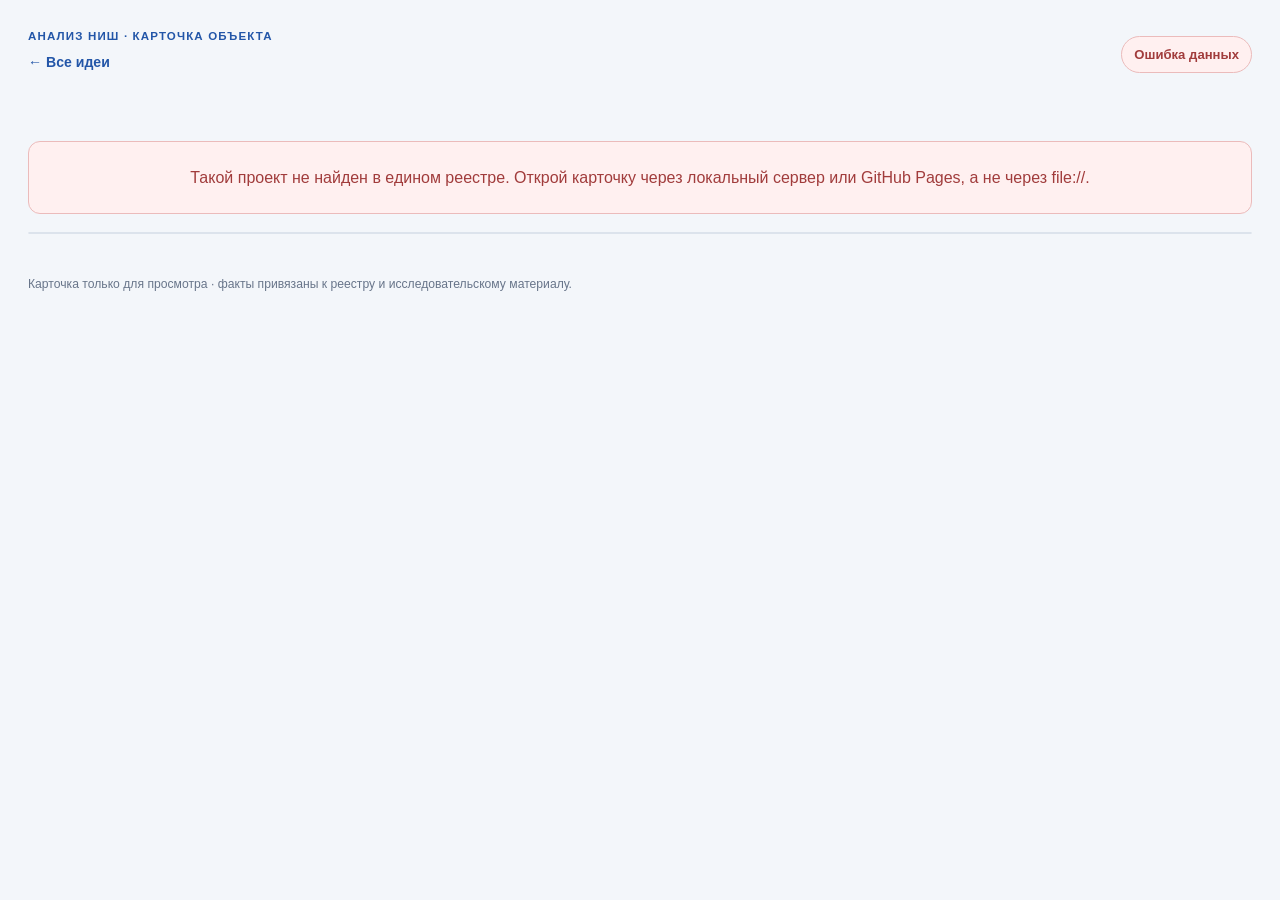
==== dashboard/project.html @ 04ca5c7c "feat: add human-readable project cards to dashboard" ====
<!doctype html>
<html lang="ru">
  <head>
    <meta charset="utf-8" />
    <meta name="viewport" content="width=device-width, initial-scale=1" />
    <meta name="color-scheme" content="light" />
    <title>Карточка проекта — Анализ Ниш</title>
    <link rel="icon" href="./favicon.svg?v=20260703" type="image/svg+xml" />
    <link rel="stylesheet" href="./styles.css?v=20260911-cabinet-v37" />
  </head>
  <body class="project-page">
    <header class="topbar project-topbar">
      <div class="brand-block">
        <p class="eyebrow">Анализ Ниш · карточка объекта</p>
        <a class="back-link" href="./index.html#all-ideas">← Все идеи</a>
      </div>
      <div class="topbar-meta"><div class="status" id="data-status" role="status">Загрузка данных</div></div>
    </header>

    <main class="layout project-layout" id="main-content">
      <div class="error-message" id="error-message" hidden></div>
      <article class="project-card-page" id="project-card" aria-live="polite"></article>
    </main>

    <footer><span>Карточка только для просмотра · факты привязаны к реестру и исследовательскому материалу.</span></footer>

    <script src="./project.js?v=20260911-cabinet-v37" defer></script>
  </body>
</html>
---- dashboard/styles.css ----
:root {
  color-scheme: light;
  --bg: #f3f6fa;
  --surface: #ffffff;
  --surface-soft: #f8fafc;
  --line: #dce3ec;
  --line-strong: #c7d2e0;
  --text: #172033;
  --muted: #68758a;
  --blue: #2356a8;
  --blue-soft: #eaf1fd;
  --green: #287a55;
  --green-soft: #e8f5ee;
  --amber: #9a6513;
  --amber-soft: #fff4dd;
  --red: #a13c3c;
  --red-soft: #fff0f0;
  --shadow: 0 12px 34px rgba(27, 45, 73, 0.07);
  --radius: 18px;
  --content: 1560px;
  font-family: Inter, ui-sans-serif, -apple-system, BlinkMacSystemFont, "Segoe UI", sans-serif;
}

* { box-sizing: border-box; }

html { background: var(--bg); }

body {
  margin: 0;
  min-width: 320px;
  background: var(--bg);
  color: var(--text);
  line-height: 1.45;
}

button, input, select { font: inherit; }

button, select { cursor: pointer; }

a { color: var(--blue); }

button:focus-visible,
input:focus-visible,
select:focus-visible,
a:focus-visible,
summary:focus-visible,
[tabindex]:focus-visible {
  outline: 3px solid rgba(35, 86, 168, 0.28);
  outline-offset: 2px;
}

.topbar {
  max-width: var(--content);
  margin: 0 auto;
  padding: 28px 28px 20px;
  display: flex;
  justify-content: space-between;
  gap: 32px;
  align-items: flex-end;
}

.eyebrow,
.section-kicker {
  margin: 0 0 5px;
  color: var(--blue);
  font-size: 0.72rem;
  font-weight: 800;
  letter-spacing: 0.1em;
  text-transform: uppercase;
}

h1, h2, h3, p { margin-top: 0; }

h1 {
  margin-bottom: 5px;
  font-size: clamp(2rem, 3vw, 3.2rem);
  line-height: 1;
  letter-spacing: -0.045em;
}

h2 {
  margin-bottom: 6px;
  font-size: clamp(1.35rem, 2vw, 1.85rem);
  line-height: 1.15;
  letter-spacing: -0.025em;
}

h3 { margin-bottom: 5px; line-height: 1.25; }

.page-summary,
.section-head p,
.registry-head p {
  margin-bottom: 0;
  color: var(--muted);
}

.topbar-meta {
  display: flex;
  align-items: center;
  gap: 14px;
  flex-shrink: 0;
}

.updated { color: var(--muted); font-size: 0.82rem; }

.status {
  padding: 8px 12px;
  border: 1px solid var(--line);
  border-radius: 999px;
  background: var(--surface);
  color: var(--muted);
  font-size: 0.82rem;
  font-weight: 750;
  white-space: nowrap;
}

.status.ok { color: var(--green); border-color: #add6c1; background: var(--green-soft); }
.status.error { color: var(--red); border-color: #ebbbbb; background: var(--red-soft); }

.view-tabs {
  position: sticky;
  top: 0;
  z-index: 20;
  display: flex;
  gap: 4px;
  max-width: var(--content);
  margin: 0 auto;
  padding: 0 28px;
  overflow-x: auto;
  scrollbar-width: thin;
  background: rgba(243, 246, 250, 0.96);
  border-bottom: 1px solid var(--line);
}

.view-tab {
  border: 0;
  border-bottom: 3px solid transparent;
  padding: 13px 5px 11px 15px;
  background: transparent;
  color: var(--muted);
  font-weight: 750;
  white-space: nowrap;
}

.view-tab-wrap {
  display: flex;
  align-items: center;
  flex: 0 0 auto;
}

.view-tab .tab-count {
  display: inline-grid;
  place-items: center;
  min-width: 22px;
  height: 22px;
  margin-left: 5px;
  padding: 0 6px;
  border-radius: 999px;
  background: #e5eaf1;
  color: #4c5a70;
  font-size: 0.72rem;
}

.view-tab.active { color: var(--blue); border-bottom-color: var(--blue); }
.view-tab.active .tab-count { color: var(--blue); background: var(--blue-soft); }

.help-trigger {
  width: 22px;
  height: 22px;
  display: inline-grid;
  place-items: center;
  flex: 0 0 22px;
  border: 1px solid #aebed4;
  border-radius: 999px;
  padding: 0;
  background: var(--surface);
  color: var(--blue);
  font-size: .72rem;
  font-weight: 850;
  line-height: 1;
}

.help-trigger:hover,
.help-trigger[aria-expanded="true"] {
  border-color: var(--blue);
  background: var(--blue-soft);
}

.tab-help { margin: 0 10px 0 2px; }

.layout {
  width: min(calc(100% - 56px), var(--content));
  margin: 20px auto 42px;
}

.app-view { display: grid; gap: 18px; }
.app-view[hidden] { display: none !important; }

.panel {
  border: 1px solid var(--line);
  border-radius: var(--radius);
  background: var(--surface);
  box-shadow: var(--shadow);
}

.decision-brief {
  display: grid;
  grid-template-columns: minmax(260px, .82fr) minmax(0, 2fr);
  gap: 0;
  overflow: clip;
  border: 1px solid #bed0eb;
  border-radius: var(--radius);
  background: var(--surface);
  box-shadow: var(--shadow);
}

.decision-lead {
  display: grid;
  align-content: start;
  gap: 10px;
  padding: 22px 24px;
  border-right: 1px solid #d6e1f0;
}

.decision-lead .section-kicker { margin-bottom: 0; }
.decision-title-row { display: flex; align-items: center; flex-wrap: wrap; gap: 9px; }
.decision-title-row h2 { margin: 0; font-size: clamp(1.35rem, 2vw, 1.75rem); }
.decision-lead > p:last-child { margin: 0; color: #4d5e76; font-size: .84rem; }

.decision-status {
  display: inline-flex;
  width: fit-content;
  padding: 4px 8px;
  border: 1px solid #add6c1;
  border-radius: 999px;
  background: var(--green-soft);
  color: var(--green);
  font-size: .67rem;
  font-weight: 820;
  letter-spacing: .045em;
  text-transform: uppercase;
}

.decision-facts {
  display: grid;
  grid-template-columns: repeat(3, minmax(0, 1fr));
  margin: 0;
}

.decision-fact {
  min-width: 0;
  padding: 22px 20px;
  border-right: 1px solid var(--line);
}

.decision-fact:last-child { border-right: 0; }
.decision-fact dt,
.decision-fact dd { margin: 0; }
.decision-fact dt { margin-bottom: 7px; color: var(--muted); font-size: .67rem; font-weight: 820; letter-spacing: .065em; text-transform: uppercase; }
.decision-fact dd { color: #36465e; font-size: .81rem; line-height: 1.45; }
.decision-unknown { background: rgba(255, 244, 221, .42); }
.decision-next { background: var(--blue-soft); }
.decision-next dt { color: var(--blue); }
.decision-next dd { color: #1f406f; font-weight: 650; }
.decision-next a { display: inline-block; margin-top: 10px; font-size: .78rem; font-weight: 780; text-decoration: none; }
.decision-next a:hover { text-decoration: underline; }

.summary-strip {
  display: grid;
  grid-template-columns: repeat(4, minmax(0, 1fr));
  gap: 10px;
}

.summary-strip article {
  min-width: 0;
  display: flex;
  align-items: center;
  gap: 12px;
  padding: 14px 16px;
  border: 1px solid var(--line);
  border-radius: 14px;
  background: var(--surface);
}

.summary-strip article > strong {
  color: var(--blue);
  font-size: 1.75rem;
  line-height: 1;
}

.summary-strip div { min-width: 0; display: grid; }
.summary-strip span { font-size: 0.84rem; font-weight: 760; }
.summary-strip small { color: var(--muted); white-space: nowrap; overflow: hidden; text-overflow: ellipsis; }

.registry-panel { overflow: clip; }

.section-head {
  display: flex;
  justify-content: space-between;
  gap: 24px;
  align-items: flex-start;
  padding: 24px;
  border-bottom: 1px solid var(--line);
}

.registry-head { align-items: center; }

.add-instruction {
  min-width: 220px;
  display: grid;
  gap: 2px;
  padding: 11px 14px;
  border: 1px solid #bfd0ec;
  border-radius: 12px;
  background: var(--blue-soft);
}

.add-instruction span { color: var(--blue); font-size: 0.72rem; font-weight: 800; text-transform: uppercase; letter-spacing: .06em; }
.add-instruction strong { font-size: 0.86rem; }

.registry-controls {
  display: grid;
  grid-template-columns: minmax(220px, 1.8fr) repeat(4, minmax(135px, 1fr)) auto;
  gap: 10px;
  padding: 16px 24px;
  background: var(--surface-soft);
  border-bottom: 1px solid var(--line);
}

.registry-controls label { display: grid; gap: 4px; min-width: 0; }
.registry-controls label > span { color: var(--muted); font-size: 0.7rem; font-weight: 800; text-transform: uppercase; letter-spacing: .05em; }

.registry-controls input,
.registry-controls select {
  width: 100%;
  height: 40px;
  min-width: 0;
  border: 1px solid var(--line-strong);
  border-radius: 10px;
  background: var(--surface);
  color: var(--text);
  padding: 0 11px;
}

.reset-button {
  align-self: end;
  height: 40px;
  border: 1px solid var(--line-strong);
  border-radius: 10px;
  padding: 0 14px;
  background: var(--surface);
  color: var(--muted);
  font-weight: 700;
}

.reset-button:hover { color: var(--blue); border-color: #91acd3; }

.registry-result-line {
  display: flex;
  gap: 8px;
  padding: 11px 24px;
  color: var(--muted);
  font-size: 0.8rem;
  border-bottom: 1px solid var(--line);
}

.registry-result-line strong { color: var(--text); }

.idea-table-head,
.idea-summary {
  display: grid;
  grid-template-columns: 42px minmax(190px, 1.25fr) 84px 102px 138px 148px minmax(210px, 1.55fr) 22px;
  gap: 12px;
  align-items: center;
}

.idea-table-head {
  padding: 9px 18px;
  background: #f0f4f8;
  color: var(--muted);
  font-size: 0.68rem;
  font-weight: 800;
  text-transform: uppercase;
  letter-spacing: .045em;
}

.idea-list { background: var(--line); display: grid; gap: 1px; }

.idea-card { background: var(--surface); }
.idea-card summary::-webkit-details-marker { display: none; }
.idea-card summary { list-style: none; }

.idea-summary {
  min-height: 86px;
  padding: 12px 18px;
  cursor: pointer;
  transition: background 140ms ease;
}

.idea-summary:hover { background: #fbfcfe; }
.idea-card[open] .idea-summary { background: #f7faff; }

.idea-rank {
  display: grid;
  place-items: center;
  width: 34px;
  height: 34px;
  border: 1px solid var(--line);
  border-radius: 10px;
  color: var(--muted);
  font-size: 0.78rem;
  font-weight: 800;
}

.idea-identity,
.rating-cell,
.confidence-cell,
.stage-cell { min-width: 0; display: grid; gap: 3px; }

.idea-identity strong { overflow: hidden; text-overflow: ellipsis; }
.idea-identity small,
.rating-cell small,
.confidence-cell small,
.stage-cell small { color: var(--muted); font-size: 0.71rem; overflow: hidden; text-overflow: ellipsis; white-space: nowrap; }

.rating-cell strong { font-size: 1.45rem; line-height: 1; }
.tone-strong .rating-cell strong { color: var(--green); }
.tone-promising .rating-cell strong { color: var(--blue); }
.tone-neutral .rating-cell strong { color: var(--amber); }
.tone-weak .rating-cell strong { color: var(--red); }

.confidence-cell > strong { font-size: 0.92rem; }
.confidence-track { width: 100%; height: 5px; overflow: hidden; border-radius: 999px; background: #e6ebf2; }
.confidence-track i { display: block; height: 100%; background: var(--blue); border-radius: inherit; }

.stage-cell strong { font-size: 0.8rem; }

.gate-cell span {
  display: inline-flex;
  width: fit-content;
  max-width: 100%;
  padding: 5px 8px;
  border-radius: 8px;
  background: #edf1f6;
  color: #526078;
  font-size: 0.72rem;
  font-weight: 780;
}

.gate-passed .gate-cell span { color: var(--green); background: var(--green-soft); }
.gate-in_progress .gate-cell span { color: var(--blue); background: var(--blue-soft); }
.gate-passed_not_selected .gate-cell span { color: var(--amber); background: var(--amber-soft); }
.gate-failed .gate-cell span { color: var(--red); background: var(--red-soft); }

.reason-cell {
  min-width: 0;
  color: #4e5c72;
  font-size: 0.78rem;
  display: -webkit-box;
  -webkit-line-clamp: 2;
  -webkit-box-orient: vertical;
  overflow: hidden;
}

.expand-icon { color: var(--muted); transition: transform 160ms ease; }
.idea-card[open] .expand-icon { transform: rotate(180deg); }

.idea-details {
  display: grid;
  grid-template-columns: repeat(4, minmax(0, 1fr));
  gap: 12px;
  padding: 16px 18px 18px 72px;
  border-top: 1px solid var(--line);
  background: #f8fbff;
}

.idea-details > div { min-width: 0; padding-right: 10px; border-right: 1px solid var(--line); }
.idea-details > div:last-of-type { border-right: 0; }
.idea-details span,
.portfolio-detail span { display: block; margin-bottom: 4px; color: var(--muted); font-size: 0.68rem; font-weight: 800; text-transform: uppercase; letter-spacing: .045em; }
.idea-details p { margin: 0; font-size: 0.8rem; }
.idea-details .score-explanation strong { color: var(--blue); }
.idea-details .next-gate-detail { padding: 12px; border: 1px solid #bfd0ec; border-radius: 11px; background: var(--blue-soft); }
.idea-details .next-gate-detail span { color: var(--blue); }
.idea-details .next-gate-detail p { color: #1f406f; font-weight: 650; }
.idea-details .project-summary-detail {
  grid-column: 1 / -1;
  padding: 12px;
  border: 1px solid #d6e1f0;
  border-radius: 11px;
  background: var(--surface);
}
.idea-details .project-summary-detail p { max-width: 980px; color: #263a57; font-weight: 620; }

.project-card-link,
.source-link {
  width: fit-content;
  font-size: 0.8rem;
  font-weight: 760;
  text-decoration: none;
}

.project-card-link { color: var(--blue); }
.source-link { color: var(--muted); font-weight: 650; }
.project-card-link:hover,
.source-link:hover { text-decoration: underline; }

.back-link { color: var(--blue); font-size: .88rem; font-weight: 760; text-decoration: none; }
.back-link:hover { text-decoration: underline; }
.project-layout { padding-top: 28px; }
.project-card-page { min-width: 0; max-width: 100%; overflow: hidden; border: 1px solid var(--line); border-radius: 18px; background: var(--surface); box-shadow: 0 12px 30px rgb(27 56 96 / 7%); }
.project-card-hero { display: grid; min-width: 0; max-width: 100%; grid-template-columns: minmax(0, 1fr) 172px; gap: 28px; padding: 34px; border-bottom: 1px solid var(--line); background: #f7faff; }
.project-card-hero h1 { margin: 0 0 12px; font-size: clamp(1.7rem, 3vw, 2.5rem); line-height: 1.08; }
.project-card-hero > div > p:last-child { max-width: 840px; margin: 0; color: #32435d; font-size: 1rem; line-height: 1.55; }
.project-score { display: grid; align-content: center; justify-items: end; gap: 3px; color: var(--muted); text-align: right; }
.project-score strong { color: var(--blue); font-size: 3rem; line-height: 1; }
.project-score span { font-size: .74rem; font-weight: 750; }
.project-score b { margin-top: 7px; color: #1f406f; font-size: .78rem; }
.project-facts { display: grid; min-width: 0; max-width: 100%; grid-template-columns: repeat(3, minmax(0, 1fr)); gap: 0; border-bottom: 1px solid var(--line); }
.project-facts > div,
.project-research > div { min-width: 0; padding: 24px 26px; }
.project-facts > div + div { border-left: 1px solid var(--line); }
.project-facts span,
.project-research span { display: block; margin-bottom: 7px; color: var(--muted); font-size: .7rem; font-weight: 800; letter-spacing: .05em; text-transform: uppercase; }
.project-facts p,
.project-research p { margin: 0; overflow-wrap: anywhere; color: #263a57; font-size: .92rem; line-height: 1.52; }
.project-research { display: grid; min-width: 0; max-width: 100%; grid-template-columns: repeat(2, minmax(0, 1fr)); background: var(--surface-soft); }
.project-research > div { border-bottom: 1px solid var(--line); }
.project-research > div:nth-child(odd) { border-right: 1px solid var(--line); }
.project-research > div:nth-last-child(-n + 2) { border-bottom: 0; }
.project-state strong { color: var(--green); }
.project-next { background: var(--blue-soft); }
.project-next span { color: var(--blue); }
.project-next p { color: #1f406f; font-weight: 650; }
.project-source { display: flex; align-items: center; justify-content: space-between; gap: 18px; padding: 19px 26px; background: var(--surface); }
.project-source p { max-width: 680px; margin: 0; color: var(--muted); font-size: .8rem; }
.project-source a { color: var(--muted); font-size: .78rem; font-weight: 700; white-space: nowrap; text-decoration: none; }
.project-source a:hover { text-decoration: underline; }

.empty-state,
.error-message {
  padding: 24px;
  color: var(--muted);
  text-align: center;
}

.empty-state strong { display: block; margin-bottom: 6px; color: var(--text); font-size: 1rem; }
.empty-state p { max-width: 720px; margin: 0 auto 14px; }
.empty-reset-button {
  min-height: 40px;
  border: 1px solid #91acd3;
  border-radius: 10px;
  padding: 8px 14px;
  background: var(--surface);
  color: var(--blue);
  font-weight: 750;
}

.error-message {
  margin-bottom: 18px;
  border: 1px solid #ebbbbb;
  border-radius: 12px;
  color: var(--red);
  background: var(--red-soft);
}

.model-note { box-shadow: none; }
.model-note > summary { padding: 16px 20px; cursor: pointer; font-weight: 780; }
.model-note-body { padding: 0 20px 18px; color: #4e5c72; }
.model-note-body p { max-width: 920px; }
.model-note-body code { display: inline-block; margin-bottom: 14px; padding: 8px 10px; border-radius: 8px; background: #edf2f7; color: #31425f; }

.funnel-grid {
  display: grid;
  grid-template-columns: repeat(4, minmax(0, 1fr));
  gap: 12px;
  margin: 0;
  padding: 24px;
  list-style: none;
}

.funnel-card {
  position: relative;
  min-width: 0;
}

.stage-jump {
  width: 100%;
  min-height: 60px;
  display: grid;
  grid-template-columns: 22px 34px 1fr;
  align-items: center;
  gap: 8px;
  border: 1px solid var(--line);
  border-radius: 13px;
  padding: 10px 38px 10px 10px;
  background: var(--surface-soft);
  color: var(--text);
  text-align: left;
}

.stage-jump:hover { border-color: #9eb6da; background: #f5f9ff; }
.stage-jump.selected { border-color: var(--blue); background: var(--blue-soft); box-shadow: inset 0 0 0 1px var(--blue); }
.stage-jump.is-empty { border-style: dashed; background: #fbfcfe; }
.stage-jump.is-empty.selected { background: var(--blue-soft); }
.stage-jump > span { display: grid; place-items: center; width: 21px; height: 21px; border-radius: 999px; background: #e7edf5; color: var(--muted); font-size: .65rem; font-weight: 800; }
.stage-jump > strong { color: var(--blue); font-size: 1.35rem; line-height: 1; }
.stage-jump div { display: grid; min-width: 0; }
.funnel-grid b { font-size: .78rem; }
.funnel-grid small { color: var(--muted); }
.card-help { position: absolute; z-index: 2; top: 11px; right: 11px; }

.funnel-selection-panel {
  overflow: clip;
  scroll-margin-top: 72px;
}

.funnel-selection-head { align-items: center; }

.funnel-selection-controls {
  display: grid;
  grid-template-columns: repeat(2, minmax(180px, 280px)) auto;
  gap: 10px;
  align-items: end;
  padding: 14px 24px;
  background: var(--surface-soft);
  border-bottom: 1px solid var(--line);
}

.funnel-selection-controls label { display: grid; gap: 4px; }
.funnel-selection-controls label > span { color: var(--muted); font-size: .7rem; font-weight: 800; text-transform: uppercase; letter-spacing: .05em; }
.funnel-selection-controls select { width: 100%; height: 40px; min-width: 0; border: 1px solid var(--line-strong); border-radius: 10px; padding: 0 11px; background: var(--surface); color: var(--text); }

.floating-tooltip {
  position: fixed;
  z-index: 1000;
  width: max-content;
  max-width: min(320px, calc(100vw - 20px));
  padding: 10px 12px;
  border: 1px solid #2f4567;
  border-radius: 10px;
  background: #172033;
  box-shadow: 0 10px 28px rgba(23, 32, 51, .22);
  color: #fff;
  font-size: .76rem;
  line-height: 1.4;
  pointer-events: none;
}

.floating-tooltip[hidden] { display: none; }

.run-list { display: grid; padding: 0 24px 24px; }
.run-item { display: grid; grid-template-columns: 12px 1fr; gap: 14px; padding: 20px 0; border-bottom: 1px solid var(--line); }
.run-item:last-child { border-bottom: 0; }
.run-marker { width: 9px; height: 9px; margin-top: 8px; border-radius: 999px; background: var(--green); }
.run-marker.status-parked { background: var(--amber); }
.run-title { display: flex; justify-content: space-between; gap: 18px; }
.run-title span { color: var(--blue); font-size: .7rem; font-weight: 800; text-transform: uppercase; letter-spacing: .05em; }
.run-title h3 { margin: 3px 0 6px; }
.run-title time { color: var(--muted); font-size: .76rem; white-space: nowrap; }
.run-body > p { margin-bottom: 10px; color: #4e5c72; }
.run-footer { display: flex; justify-content: space-between; gap: 18px; color: var(--muted); font-size: .78rem; }
.run-footer a { font-weight: 750; text-decoration: none; }

.portfolio-heading { align-items: center; }
.portfolio-tabs { display: flex; padding: 4px; border-radius: 11px; background: #edf1f6; }
.portfolio-tab { border: 0; border-radius: 8px; padding: 8px 12px; background: transparent; color: var(--muted); font-weight: 750; }
.portfolio-tab.active { background: var(--surface); color: var(--blue); box-shadow: 0 2px 8px rgba(30, 50, 80, .08); }

.table-scroll { overflow-x: auto; border-bottom: 1px solid var(--line); }
table { width: 100%; border-collapse: collapse; min-width: 980px; }
th, td { padding: 11px 13px; border-bottom: 1px solid var(--line); text-align: left; vertical-align: top; font-size: .78rem; }
th { background: #f0f4f8; color: var(--muted); font-size: .66rem; text-transform: uppercase; letter-spacing: .045em; }
td.numeric strong { font-size: 1rem; }
tbody tr.selected { background: #f3f7ff; }
.score-strong { color: var(--green); }
.score-promising { color: var(--blue); }
.score-neutral { color: var(--amber); }
.score-weak { color: var(--red); }
.row-open { border: 1px solid var(--line-strong); border-radius: 8px; padding: 5px 8px; background: var(--surface); color: var(--blue); font-size: .72rem; font-weight: 750; }

.portfolio-detail { padding: 22px 24px; }
.portfolio-detail > div:first-child { display: flex; justify-content: space-between; gap: 12px; align-items: end; }
.portfolio-detail h3 { margin-bottom: 12px; }
.portfolio-detail-grid { display: grid; grid-template-columns: repeat(2, minmax(0, 1fr)); gap: 18px; }
.portfolio-detail-grid > div { padding: 14px; border: 1px solid var(--line); border-radius: 12px; background: var(--surface-soft); }
.portfolio-detail-grid p { margin: 0; }

.archive-groups { display: grid; grid-template-columns: repeat(2, minmax(0, 1fr)); gap: 18px; padding: 24px; }
.archive-section { min-width: 0; border: 1px solid var(--line); border-radius: 15px; overflow: hidden; }
.archive-title { display: flex; align-items: center; justify-content: space-between; gap: 12px; padding: 16px; background: var(--surface-soft); border-bottom: 1px solid var(--line); }
.archive-title h3, .archive-title p { margin-bottom: 0; }
.archive-title p { color: var(--muted); font-size: .76rem; }
.archive-title > strong { color: var(--blue); font-size: 1.6rem; }
.archive-list { display: grid; gap: 1px; background: var(--line); }
.idea-card.compact .idea-summary { grid-template-columns: 36px minmax(160px, 1.2fr) 70px 90px 120px 130px minmax(170px, 1fr) 20px; padding-left: 12px; padding-right: 12px; }
.idea-card.compact .idea-details { grid-template-columns: repeat(2, minmax(0, 1fr)); padding-left: 60px; }

footer {
  width: min(calc(100% - 56px), var(--content));
  margin: 0 auto 32px;
  display: flex;
  justify-content: space-between;
  gap: 16px;
  color: var(--muted);
  font-size: .76rem;
}

footer code { color: #42516a; }
footer a { font-weight: 750; text-decoration: none; }

.visually-hidden {
  position: absolute;
  width: 1px;
  height: 1px;
  padding: 0;
  margin: -1px;
  overflow: hidden;
  clip: rect(0, 0, 0, 0);
  white-space: nowrap;
  border: 0;
}

@media (max-width: 1100px) {
  .decision-brief { grid-template-columns: 1fr; }
  .decision-lead { border-right: 0; border-bottom: 1px solid #d6e1f0; }
  .summary-strip { grid-template-columns: repeat(3, minmax(0, 1fr)); }
  .registry-controls { grid-template-columns: minmax(220px, 2fr) repeat(2, minmax(150px, 1fr)); }
  .reset-button { align-self: end; }
  .idea-table-head { display: none; }
  .idea-list { gap: 8px; padding: 8px; background: #eef2f7; }
  .idea-card { border: 1px solid var(--line); border-radius: 13px; overflow: hidden; }
  .idea-summary,
  .idea-card.compact .idea-summary {
    grid-template-columns: 36px minmax(140px, 1fr) 70px 80px 112px 125px 20px;
    gap: 8px 9px;
    min-height: 0;
    padding: 14px;
  }
  .idea-rank { grid-column: 1; grid-row: 1; }
  .idea-identity { grid-column: 2; grid-row: 1; }
  .rating-cell { grid-column: 3; grid-row: 1; }
  .confidence-cell { grid-column: 4; grid-row: 1; }
  .stage-cell { grid-column: 5; grid-row: 1; }
  .gate-cell { grid-column: 6; grid-row: 1; }
  .expand-icon { grid-column: 7; grid-row: 1; }
  .reason-cell { grid-column: 2 / -1; grid-row: 2; -webkit-line-clamp: 2; }
  .idea-details { grid-template-columns: repeat(2, minmax(0, 1fr)); }
  .idea-details > div:nth-child(2) { border-right: 0; }
  .funnel-grid { grid-template-columns: repeat(3, minmax(0, 1fr)); }
  .archive-groups { grid-template-columns: 1fr; }
  .project-card-hero { grid-template-columns: minmax(0, 1fr) 132px; }
}

@media (max-width: 760px) {
  .project-page { overflow-x: hidden; }
  .topbar { align-items: flex-start; padding: 22px 18px 16px; }
  .topbar-meta { align-items: flex-end; flex-direction: column-reverse; gap: 5px; }
  .updated { font-size: .7rem; }
  .view-tabs { padding: 0 18px; }
  .layout, footer { width: min(calc(100% - 36px), var(--content)); }
  .decision-lead { padding: 20px; }
  .decision-facts { grid-template-columns: 1fr; }
  .decision-fact { padding: 16px 20px; border-right: 0; border-bottom: 1px solid var(--line); }
  .decision-fact:last-child { border-bottom: 0; }
  .summary-strip { grid-template-columns: repeat(2, minmax(0, 1fr)); }
  .summary-strip article { padding: 12px; }
  .section-head { padding: 20px; }
  .registry-head { align-items: flex-start; flex-direction: column; }
  .add-instruction { width: 100%; min-width: 0; }
  .registry-controls { grid-template-columns: repeat(2, minmax(0, 1fr)); padding: 14px 18px; }
  .search-control { grid-column: 1 / -1; }
  .idea-summary,
  .idea-card.compact .idea-summary {
    grid-template-columns: 36px minmax(0, 1fr) auto;
    gap: 8px 10px;
    min-height: 0;
    padding: 14px;
  }
  .idea-rank { grid-column: 1; grid-row: 1; width: 32px; height: 32px; }
  .idea-identity { grid-column: 2; grid-row: 1; }
  .expand-icon { grid-column: 3; grid-row: 1; }
  .rating-cell { grid-column: 2; grid-row: 2; display: flex; align-items: baseline; gap: 7px; }
  .confidence-cell { grid-column: 2 / 4; grid-row: 3; grid-template-columns: 48px 1fr auto; align-items: center; gap: 8px; }
  .confidence-cell small { text-align: right; }
  .stage-cell { grid-column: 2; grid-row: 4; }
  .gate-cell { grid-column: 3; grid-row: 4; justify-self: end; }
  .reason-cell { grid-column: 2 / 4; grid-row: 5; -webkit-line-clamp: 3; padding-top: 5px; }
  .idea-details,
  .idea-card.compact .idea-details { grid-template-columns: 1fr; padding: 14px 14px 16px 60px; }
  .idea-details > div { border-right: 0; border-bottom: 1px solid var(--line); padding: 0 0 11px; }
  .funnel-grid { grid-template-columns: repeat(2, minmax(0, 1fr)); padding: 18px; }
  .funnel-selection-controls { grid-template-columns: repeat(2, minmax(0, 1fr)); padding: 14px 18px; }
  .funnel-selection-controls .reset-button { grid-column: 1 / -1; width: fit-content; }
  .run-list { padding: 0 18px 18px; }
  .portfolio-heading { align-items: flex-start; flex-direction: column; }
  .archive-groups { padding: 18px; }
  .portfolio-detail-grid { grid-template-columns: 1fr; }
  .project-layout { padding-top: 14px; }
  .project-card-page { border-radius: 14px; }
  .project-card-hero { grid-template-columns: 1fr; gap: 18px; padding: 24px 20px; }
  .project-score { justify-items: start; text-align: left; }
  .project-facts,
  .project-research { grid-template-columns: 1fr; }
  .project-facts > div + div,
  .project-research > div:nth-child(odd) { border-left: 0; border-right: 0; }
  .project-facts > div,
  .project-research > div { padding: 19px 20px; border-bottom: 1px solid var(--line); }
  .project-facts > div:last-child,
  .project-research > div:last-child { border-bottom: 0; }
  .project-research > div:nth-last-child(-n + 2) { border-bottom: 1px solid var(--line); }
  .project-research > div:last-child { border-bottom: 0; }
  .project-source { display: grid; gap: 10px; padding: 18px 20px; }
  .project-source a { white-space: normal; }
  footer { align-items: flex-start; flex-direction: column; }
}

@media (max-width: 560px) {
  h1 { font-size: 2rem; }
  .page-summary { font-size: .82rem; }
  .topbar { gap: 10px; }
  .project-topbar { align-items: flex-start; flex-direction: column; }
  .project-topbar .topbar-meta { align-items: flex-start; }
  .status { padding: 6px 9px; font-size: .7rem; }
  .updated { display: none; }
  .view-tab { padding-left: 11px; padding-right: 4px; }
  .tab-help { margin-right: 7px; }
  .layout { margin-top: 14px; }
  .decision-title-row { align-items: flex-start; flex-direction: column; gap: 6px; }
  .summary-strip { display: flex; overflow-x: auto; padding-bottom: 3px; scroll-snap-type: x proximity; }
  .summary-strip article { flex: 0 0 160px; scroll-snap-align: start; }
  .registry-controls { grid-template-columns: 1fr; }
  .search-control { grid-column: auto; }
  .registry-result-line { padding-left: 18px; padding-right: 18px; }
  .funnel-grid { grid-template-columns: 1fr; }
  .stage-jump { min-height: 56px; }
  .funnel-selection-controls { grid-template-columns: 1fr; }
  .funnel-selection-controls .reset-button { grid-column: auto; }
  .run-title, .run-footer { align-items: flex-start; flex-direction: column; gap: 6px; }
  .portfolio-tabs { width: 100%; }
  .portfolio-tab { flex: 1; }
  .archive-groups { padding: 12px; }
  .idea-details,
  .idea-card.compact .idea-details { padding-left: 14px; }
}

@media (prefers-reduced-motion: reduce) {
  * { scroll-behavior: auto !important; transition: none !important; }
}
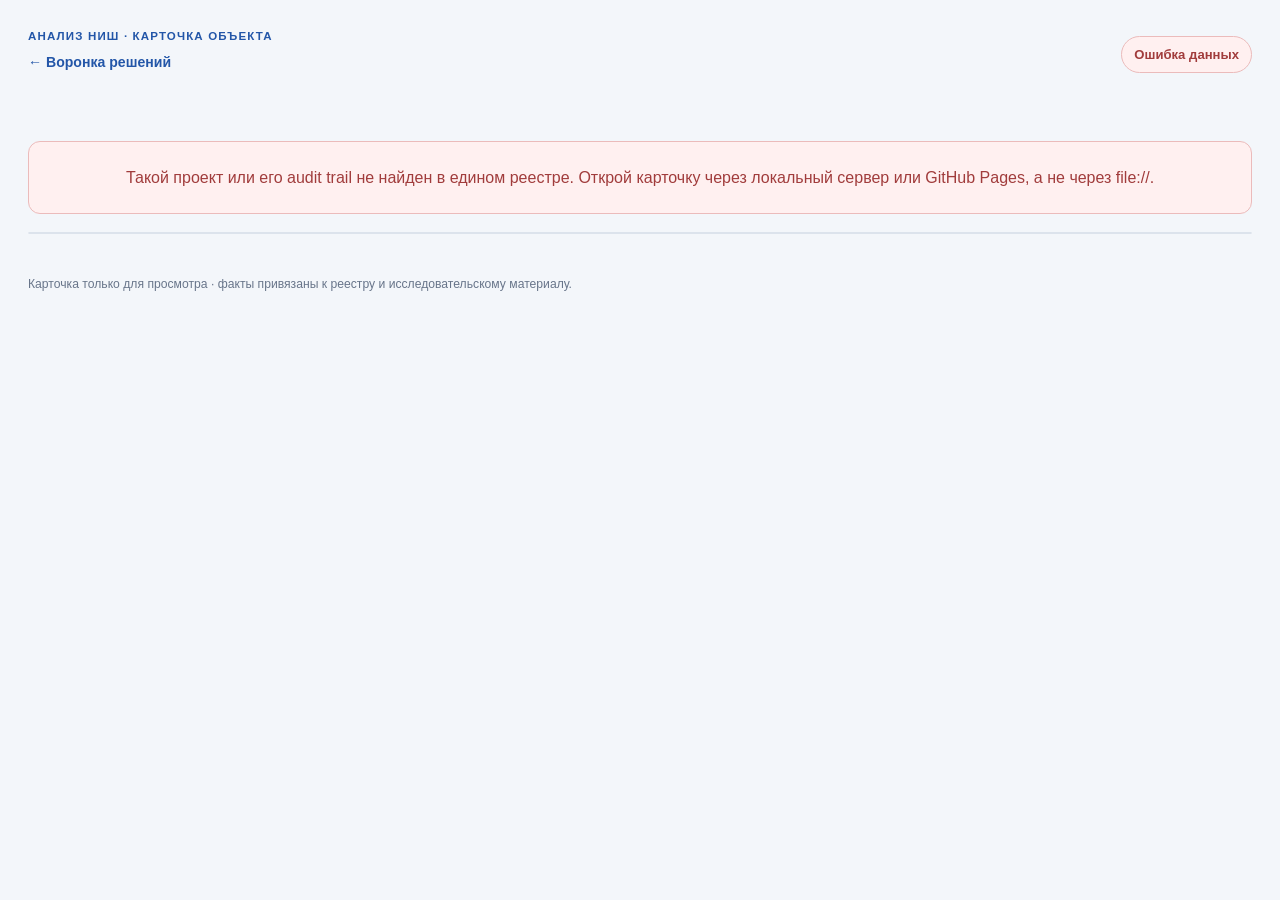
==== commit fa566ab0: "fix: harden niche factory state contracts" ====
--- a/dashboard/project.html
+++ b/dashboard/project.html
@@ -6,13 +6,13 @@
     <meta name="color-scheme" content="light" />
     <title>Карточка проекта — Анализ Ниш</title>
     <link rel="icon" href="./favicon.svg?v=20260703" type="image/svg+xml" />
-    <link rel="stylesheet" href="./styles.css?v=20260911-cabinet-v37" />
+    <link rel="stylesheet" href="./styles.css?v=20260912-funnel-v40" />
   </head>
   <body class="project-page">
     <header class="topbar project-topbar">
       <div class="brand-block">
         <p class="eyebrow">Анализ Ниш · карточка объекта</p>
-        <a class="back-link" href="./index.html#all-ideas">← Все идеи</a>
+        <a class="back-link" href="./index.html#funnel">← Воронка решений</a>
       </div>
       <div class="topbar-meta"><div class="status" id="data-status" role="status">Загрузка данных</div></div>
     </header>
@@ -24,6 +24,6 @@
 
     <footer><span>Карточка только для просмотра · факты привязаны к реестру и исследовательскому материалу.</span></footer>
 
-    <script src="./project.js?v=20260911-cabinet-v37" defer></script>
+    <script src="./project.js?v=20260912-funnel-v40" defer></script>
   </body>
 </html>
--- a/dashboard/styles.css
+++ b/dashboard/styles.css
@@ -59,6 +59,8 @@
   align-items: flex-end;
 }
 
+.brand-block { min-width: 0; }
+
 .eyebrow,
 .section-kicker {
   margin: 0 0 5px;
@@ -462,6 +464,15 @@
   overflow: hidden;
 }
 
+.audit-class {
+  display: block;
+  margin-top: 4px;
+  color: var(--blue);
+  font-size: .66rem;
+  font-weight: 760;
+  letter-spacing: .025em;
+}
+
 .expand-icon { color: var(--muted); transition: transform 160ms ease; }
 .idea-card[open] .expand-icon { transform: rotate(180deg); }
 
@@ -480,6 +491,7 @@
 .portfolio-detail span { display: block; margin-bottom: 4px; color: var(--muted); font-size: 0.68rem; font-weight: 800; text-transform: uppercase; letter-spacing: .045em; }
 .idea-details p { margin: 0; font-size: 0.8rem; }
 .idea-details .score-explanation strong { color: var(--blue); }
+.legacy-confidence { display: block; margin-top: 8px; color: var(--muted); font-size: .72rem; line-height: 1.45; }
 .idea-details .next-gate-detail { padding: 12px; border: 1px solid #bfd0ec; border-radius: 11px; background: var(--blue-soft); }
 .idea-details .next-gate-detail span { color: var(--blue); }
 .idea-details .next-gate-detail p { color: #1f406f; font-weight: 650; }
@@ -516,6 +528,7 @@
 .project-score strong { color: var(--blue); font-size: 3rem; line-height: 1; }
 .project-score span { font-size: .74rem; font-weight: 750; }
 .project-score b { margin-top: 7px; color: #1f406f; font-size: .78rem; }
+.project-score .legacy-confidence { max-width: 260px; text-align: right; }
 .project-facts { display: grid; min-width: 0; max-width: 100%; grid-template-columns: repeat(3, minmax(0, 1fr)); gap: 0; border-bottom: 1px solid var(--line); }
 .project-facts > div,
 .project-research > div { min-width: 0; padding: 24px 26px; }
@@ -537,6 +550,95 @@
 .project-source a { color: var(--muted); font-size: .78rem; font-weight: 700; white-space: nowrap; text-decoration: none; }
 .project-source a:hover { text-decoration: underline; }
 
+.decision-strip {
+  display: grid;
+  grid-template-columns: repeat(6, minmax(0, 1fr));
+  border-bottom: 1px solid var(--line);
+  background: #fff;
+}
+
+.decision-strip > div {
+  min-width: 0;
+  padding: 16px 18px;
+  border-right: 1px solid var(--line);
+}
+
+.decision-strip > div:last-child { border-right: 0; }
+.decision-strip span,
+.project-section span,
+.gate-contract > div > span,
+.gate-question > span {
+  display: block;
+  margin-bottom: 6px;
+  color: var(--muted);
+  font-size: .67rem;
+  font-weight: 820;
+  letter-spacing: .05em;
+  text-transform: uppercase;
+}
+.decision-strip strong { display: block; overflow-wrap: anywhere; font-size: .79rem; line-height: 1.35; }
+.decision-strip .competition-fact { background: var(--green-soft); }
+.decision-strip .competition-fact strong { color: var(--green); }
+
+.project-section { border-top: 1px solid var(--line); background: var(--surface); }
+.project-section-head { display: flex; align-items: flex-start; justify-content: space-between; gap: 24px; padding: 24px 26px; border-bottom: 1px solid var(--line); }
+.project-section-head h2,
+.project-section-head p { margin-bottom: 0; }
+.project-section-head > p { max-width: 520px; color: var(--muted); font-size: .82rem; }
+.gate-macro { width: fit-content; padding: 6px 9px; border: 1px solid #bfd0ec; border-radius: 999px; background: var(--blue-soft); color: var(--blue) !important; white-space: nowrap; }
+.gate-question { padding: 21px 26px; background: var(--blue-soft); }
+.gate-question span { color: var(--blue); }
+.gate-question p { max-width: 1040px; margin: 0; color: #1f406f; font-size: 1rem; font-weight: 720; }
+.gate-contract { display: grid; grid-template-columns: repeat(2, minmax(0, 1fr)); }
+.gate-contract > div { min-width: 0; padding: 22px 26px; }
+.gate-contract > div + div { border-left: 1px solid var(--line); }
+.gate-contract ul { margin: 0; padding-left: 19px; }
+.gate-contract li + li { margin-top: 6px; }
+.gate-contract p { margin: 0; color: #43516a; }
+
+.criteria-list { display: grid; grid-template-columns: repeat(2, minmax(0, 1fr)); gap: 12px; padding: 24px 26px; background: var(--surface-soft); }
+.criterion-card { min-width: 0; padding: 16px; border: 1px solid var(--line); border-left-width: 4px; border-radius: 12px; background: var(--surface); }
+.criterion-card header,
+.geography-grid header { display: flex; align-items: flex-start; justify-content: space-between; gap: 12px; }
+.criterion-card header span { width: fit-content; margin: 0; padding: 4px 7px; border-radius: 7px; background: #edf1f6; white-space: nowrap; }
+.criterion-card p { margin: 10px 0 8px; color: #43516a; font-size: .84rem; }
+.criterion-card small { color: var(--muted); font-weight: 760; }
+.criterion-card.result-passed { border-left-color: var(--green); }
+.criterion-card.result-passed header span { color: var(--green); background: var(--green-soft); }
+.criterion-card.result-failed { border-left-color: var(--red); }
+.criterion-card.result-failed header span { color: var(--red); background: var(--red-soft); }
+.criterion-card.result-unknown { border-left-color: var(--amber); }
+.criterion-card.result-unknown header span { color: var(--amber); background: var(--amber-soft); }
+
+.geography-grid { display: grid; grid-template-columns: repeat(2, minmax(0, 1fr)); gap: 12px; padding: 24px 26px; }
+.geography-grid article { padding: 16px; border: 1px solid var(--line); border-radius: 12px; background: var(--surface-soft); }
+.geography-grid header span { margin: 0; }
+.geography-grid p { margin: 9px 0 0; color: #43516a; font-size: .84rem; }
+
+.checkpoint-list { margin: 0; padding: 24px 26px 30px; list-style: none; }
+.checkpoint-item { position: relative; display: grid; grid-template-columns: 18px minmax(0, 1fr); gap: 14px; padding: 0 0 22px; }
+.checkpoint-item:last-child { padding-bottom: 0; }
+.checkpoint-item::before { content: ""; position: absolute; top: 17px; bottom: -1px; left: 7px; width: 2px; background: var(--line); }
+.checkpoint-item:last-child::before { display: none; }
+.checkpoint-marker { position: relative; z-index: 1; width: 16px; height: 16px; margin-top: 2px; border: 3px solid #c9d3df; border-radius: 999px; background: var(--surface); }
+.checkpoint-copy { min-width: 0; padding-bottom: 2px; }
+.checkpoint-heading { display: grid; grid-template-columns: 130px minmax(0, 1fr) auto; align-items: center; gap: 12px; }
+.checkpoint-heading > span { margin: 0; color: var(--blue); }
+.checkpoint-heading > b { padding: 4px 7px; border-radius: 7px; background: #edf1f6; color: var(--muted); font-size: .67rem; }
+.checkpoint-copy p { margin: 6px 0 0; color: var(--muted); font-size: .8rem; }
+.checkpoint-contract { margin-top: 9px; }
+.checkpoint-contract > summary { width: fit-content; color: var(--blue); cursor: pointer; font-size: .73rem; font-weight: 760; }
+.checkpoint-contract > div { margin-top: 9px; padding: 12px; border: 1px solid var(--line); border-radius: 9px; background: var(--surface); }
+.checkpoint-contract > div > strong { display: block; color: #30445f; font-size: .78rem; }
+.checkpoint-contract ul { margin: 9px 0; padding-left: 18px; color: #43516a; font-size: .75rem; }
+.checkpoint-contract li + li { margin-top: 4px; }
+.checkpoint-contract > div > p { margin: 0; padding-top: 9px; border-top: 1px solid var(--line); font-size: .73rem; }
+.checkpoint-item.status-passed .checkpoint-marker { border-color: var(--green); background: var(--green); }
+.checkpoint-item.status-failed .checkpoint-marker { border-color: var(--red); background: var(--red); }
+.checkpoint-item.status-parked .checkpoint-marker { border-color: var(--amber); background: var(--amber); }
+.checkpoint-item.is-current .checkpoint-copy { padding: 12px; border: 1px solid #bfd0ec; border-radius: 11px; background: var(--blue-soft); }
+.checkpoint-item.is-current .checkpoint-marker { border-color: var(--blue); box-shadow: 0 0 0 4px var(--blue-soft); }
+
 .empty-state,
 .error-message {
   padding: 24px;
@@ -579,6 +681,13 @@
   list-style: none;
 }
 
+.funnel-legend { display: flex; flex-wrap: wrap; gap: 10px 18px; padding: 14px 24px 0; color: var(--muted); font-size: .73rem; }
+.funnel-legend span { display: inline-flex; align-items: center; gap: 6px; }
+.funnel-legend i { width: 9px; height: 9px; border-radius: 2px; background: var(--line-strong); }
+.funnel-legend .legend-current { background: var(--blue); }
+.funnel-legend .legend-advanced { background: var(--green); }
+.funnel-legend .legend-stopped { background: var(--amber); }
+
 .funnel-card {
   position: relative;
   min-width: 0;
@@ -586,14 +695,15 @@
 
 .stage-jump {
   width: 100%;
-  min-height: 60px;
-  display: grid;
-  grid-template-columns: 22px 34px 1fr;
-  align-items: center;
-  gap: 8px;
+  min-height: 164px;
+  display: grid;
+  grid-template-columns: 26px minmax(0, 1fr);
+  grid-template-rows: auto 1fr;
+  align-items: start;
+  gap: 10px;
   border: 1px solid var(--line);
   border-radius: 13px;
-  padding: 10px 38px 10px 10px;
+  padding: 14px;
   background: var(--surface-soft);
   color: var(--text);
   text-align: left;
@@ -603,12 +713,19 @@
 .stage-jump.selected { border-color: var(--blue); background: var(--blue-soft); box-shadow: inset 0 0 0 1px var(--blue); }
 .stage-jump.is-empty { border-style: dashed; background: #fbfcfe; }
 .stage-jump.is-empty.selected { background: var(--blue-soft); }
-.stage-jump > span { display: grid; place-items: center; width: 21px; height: 21px; border-radius: 999px; background: #e7edf5; color: var(--muted); font-size: .65rem; font-weight: 800; }
-.stage-jump > strong { color: var(--blue); font-size: 1.35rem; line-height: 1; }
-.stage-jump div { display: grid; min-width: 0; }
+.stage-jump > .stage-number { display: grid; place-items: center; width: 24px; height: 24px; border-radius: 999px; background: #e7edf5; color: var(--muted); font-size: .68rem; font-weight: 800; }
+.stage-title { display: grid; min-width: 0; padding-right: 24px; }
+.stage-title small { margin-top: 4px; display: -webkit-box; -webkit-line-clamp: 2; -webkit-box-orient: vertical; overflow: hidden; font-size: .7rem; line-height: 1.35; }
+.stage-metrics { grid-column: 1 / -1; display: grid; grid-template-columns: repeat(4, minmax(0, 1fr)); gap: 5px; width: 100%; margin: 0; align-self: end; }
+.stage-metrics div { min-width: 0; padding: 7px 5px; border-radius: 8px; background: #edf1f6; text-align: center; }
+.stage-metrics dt { color: var(--muted); font-size: .58rem; font-weight: 780; text-transform: uppercase; }
+.stage-metrics dd { margin: 2px 0 0; color: var(--text); font-size: 1.05rem; font-weight: 850; }
+.stage-metrics div:nth-child(2) dd { color: var(--blue); }
+.stage-metrics div:nth-child(3) dd { color: var(--green); }
+.stage-metrics div:nth-child(4) dd { color: var(--amber); }
 .funnel-grid b { font-size: .78rem; }
 .funnel-grid small { color: var(--muted); }
-.card-help { position: absolute; z-index: 2; top: 11px; right: 11px; }
+.card-help { position: absolute; z-index: 2; top: 14px; right: 14px; }
 
 .funnel-selection-panel {
   overflow: clip;
@@ -719,6 +836,21 @@
   clip: rect(0, 0, 0, 0);
   white-space: nowrap;
   border: 0;
+}
+
+@media (max-width: 1179px) {
+  .view-tabs {
+    position: static;
+    display: grid;
+    grid-template-columns: repeat(3, minmax(0, 1fr));
+    gap: 6px;
+    padding-top: 8px;
+    padding-bottom: 12px;
+    overflow: visible;
+  }
+  .view-tab-wrap { min-width: 0; border: 1px solid var(--line); border-radius: 10px; background: var(--surface); }
+  .view-tab { min-width: 0; flex: 1; padding: 9px 4px 9px 10px; border-bottom: 0; white-space: normal; text-align: left; font-size: .76rem; line-height: 1.2; }
+  .view-tab.active { border-bottom: 0; border-radius: 9px; background: var(--blue-soft); }
 }
 
 @media (max-width: 1100px) {
@@ -750,6 +882,9 @@
   .funnel-grid { grid-template-columns: repeat(3, minmax(0, 1fr)); }
   .archive-groups { grid-template-columns: 1fr; }
   .project-card-hero { grid-template-columns: minmax(0, 1fr) 132px; }
+  .decision-strip { grid-template-columns: repeat(3, minmax(0, 1fr)); }
+  .decision-strip > div:nth-child(3n) { border-right: 0; }
+  .decision-strip > div:nth-child(-n + 3) { border-bottom: 1px solid var(--line); }
 }
 
 @media (max-width: 760px) {
@@ -800,6 +935,7 @@
   .project-card-page { border-radius: 14px; }
   .project-card-hero { grid-template-columns: 1fr; gap: 18px; padding: 24px 20px; }
   .project-score { justify-items: start; text-align: left; }
+  .project-score .legacy-confidence { text-align: left; }
   .project-facts,
   .project-research { grid-template-columns: 1fr; }
   .project-facts > div + div,
@@ -812,18 +948,28 @@
   .project-research > div:last-child { border-bottom: 0; }
   .project-source { display: grid; gap: 10px; padding: 18px 20px; }
   .project-source a { white-space: normal; }
+  .gate-contract,
+  .criteria-list,
+  .geography-grid { grid-template-columns: 1fr; }
+  .gate-contract > div + div { border-left: 0; border-top: 1px solid var(--line); }
+  .checkpoint-heading { grid-template-columns: 104px minmax(0, 1fr); }
+  .checkpoint-heading > b { grid-column: 2; width: fit-content; }
   footer { align-items: flex-start; flex-direction: column; }
 }
 
 @media (max-width: 560px) {
   h1 { font-size: 2rem; }
   .page-summary { font-size: .82rem; }
-  .topbar { gap: 10px; }
+  .topbar { align-items: flex-start; flex-direction: column; gap: 10px; }
+  .topbar-meta { width: 100%; align-items: flex-start; flex-direction: row; flex-wrap: wrap; }
   .project-topbar { align-items: flex-start; flex-direction: column; }
   .project-topbar .topbar-meta { align-items: flex-start; }
   .status { padding: 6px 9px; font-size: .7rem; }
   .updated { display: none; }
-  .view-tab { padding-left: 11px; padding-right: 4px; }
+  .view-tabs { position: static; display: grid; grid-template-columns: repeat(2, minmax(0, 1fr)); gap: 6px; padding: 8px 18px 12px; overflow: visible; }
+  .view-tab-wrap { min-width: 0; border: 1px solid var(--line); border-radius: 10px; background: var(--surface); }
+  .view-tab { min-width: 0; flex: 1; padding: 9px 4px 9px 9px; border-bottom: 0; white-space: normal; text-align: left; font-size: .72rem; line-height: 1.2; }
+  .view-tab.active { border-bottom: 0; border-radius: 9px; background: var(--blue-soft); }
   .tab-help { margin-right: 7px; }
   .layout { margin-top: 14px; }
   .decision-title-row { align-items: flex-start; flex-direction: column; gap: 6px; }
@@ -833,7 +979,7 @@
   .search-control { grid-column: auto; }
   .registry-result-line { padding-left: 18px; padding-right: 18px; }
   .funnel-grid { grid-template-columns: 1fr; }
-  .stage-jump { min-height: 56px; }
+  .stage-jump { min-height: 150px; }
   .funnel-selection-controls { grid-template-columns: 1fr; }
   .funnel-selection-controls .reset-button { grid-column: auto; }
   .run-title, .run-footer { align-items: flex-start; flex-direction: column; gap: 6px; }
@@ -842,6 +988,19 @@
   .archive-groups { padding: 12px; }
   .idea-details,
   .idea-card.compact .idea-details { padding-left: 14px; }
+  .decision-strip { grid-template-columns: repeat(2, minmax(0, 1fr)); }
+  .decision-strip > div,
+  .decision-strip > div:nth-child(3n) { border-right: 1px solid var(--line); border-bottom: 1px solid var(--line); }
+  .decision-strip > div:nth-child(2n) { border-right: 0; }
+  .decision-strip > div:nth-last-child(-n + 2) { border-bottom: 0; }
+  .project-section-head { flex-direction: column; gap: 10px; padding: 20px; }
+  .gate-question,
+  .gate-contract > div,
+  .criteria-list,
+  .geography-grid,
+  .checkpoint-list { padding-left: 20px; padding-right: 20px; }
+  .checkpoint-heading { grid-template-columns: 1fr; gap: 4px; }
+  .checkpoint-heading > b { grid-column: 1; }
 }
 
 @media (prefers-reduced-motion: reduce) {
